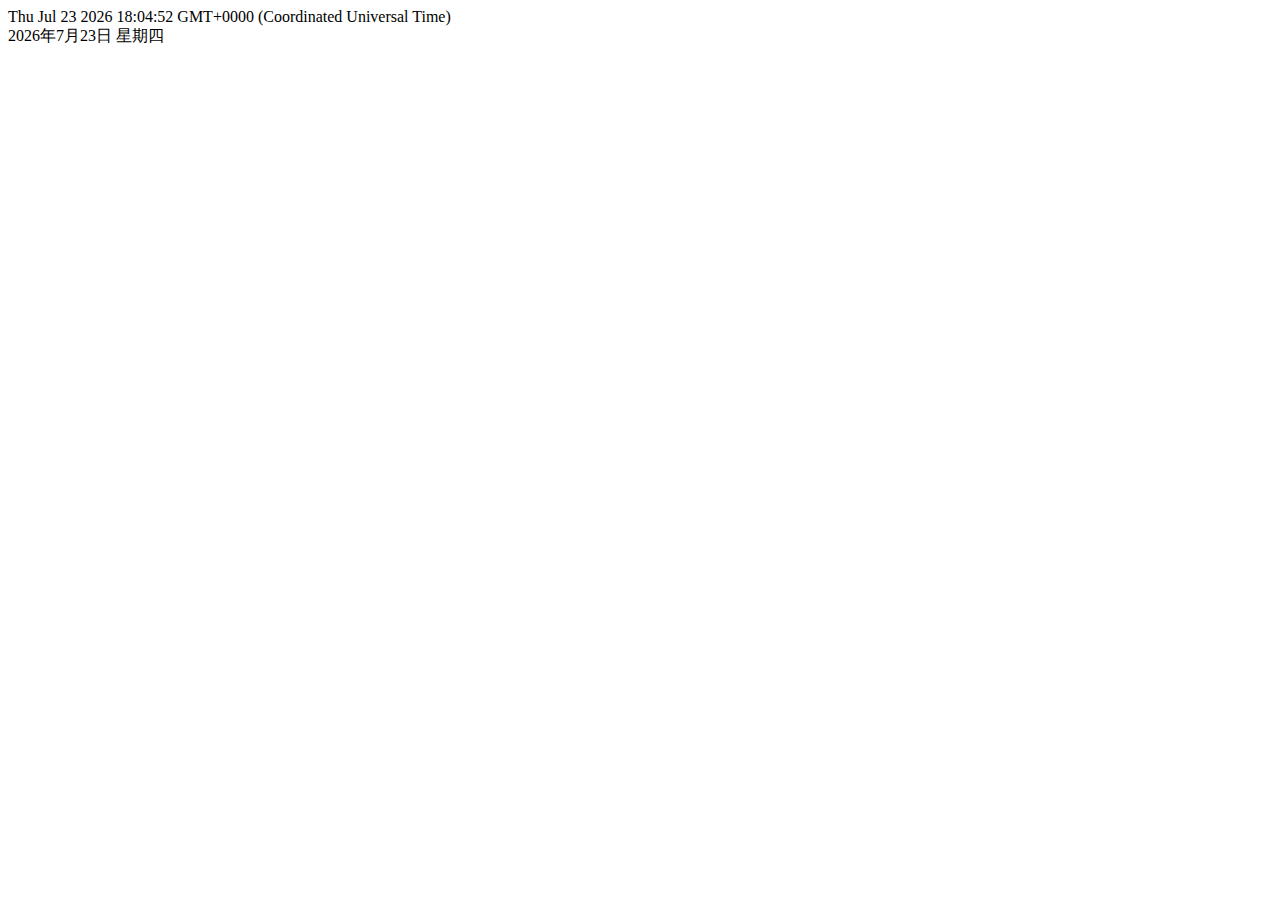
==== about_time.html @ 3811e736 "Learning_notes" ====
<!DOCTYPE html>
<html lang="en">
<head>
    <meta charset="UTF-8">
    <title>关于时间输出格式控制</title>
    <link rel="icon" href="images/title_icon.png">
    <script type="text/javascript">
        var date=new Date;
        var weekday=["星期天","星期一","星期二","星期三","星期四","星期五","星期六"];
        document.write(date+"<br/>");
        var day=date.getMonth()+1;
        var week=date.getDay();
        document.write(date.getFullYear()+"年"+day+"月"+date.getDate()+"日"+"  "+weekday[week]);
    </script>
</head>
<body>

</body>
</html>

<!--某班的成绩出来了，现在老师要把班级的成绩打印出来。

效果图:

XXXX年XX月X日 星期X--班级总分为:81
格式要求：

1、显示打印的日期。 格式为类似“XXXX年XX月XX日 星期X” 的当前的时间。

2、计算出该班级的平均分（保留整数）。

同学成绩数据如下：

"小明:87; 小花:81; 小红:97; 小天:76;小张:74;小小:94;小西:90;小伍:76;小迪:64;小曼:76"

任务
第一步：可通过javascript的日期对象来得到当前的日期。

提示:使用Date()日期对象，注意星期返回值为0-6，所以要转成文字"星期X"
第二步：一长窜的字符串不好弄，找规律后分割放到数组里更好操作哦。

第三步：分割字符串得到分数，然后求和取整。

提示：parseInt() 字符串类型转成整型。
-->
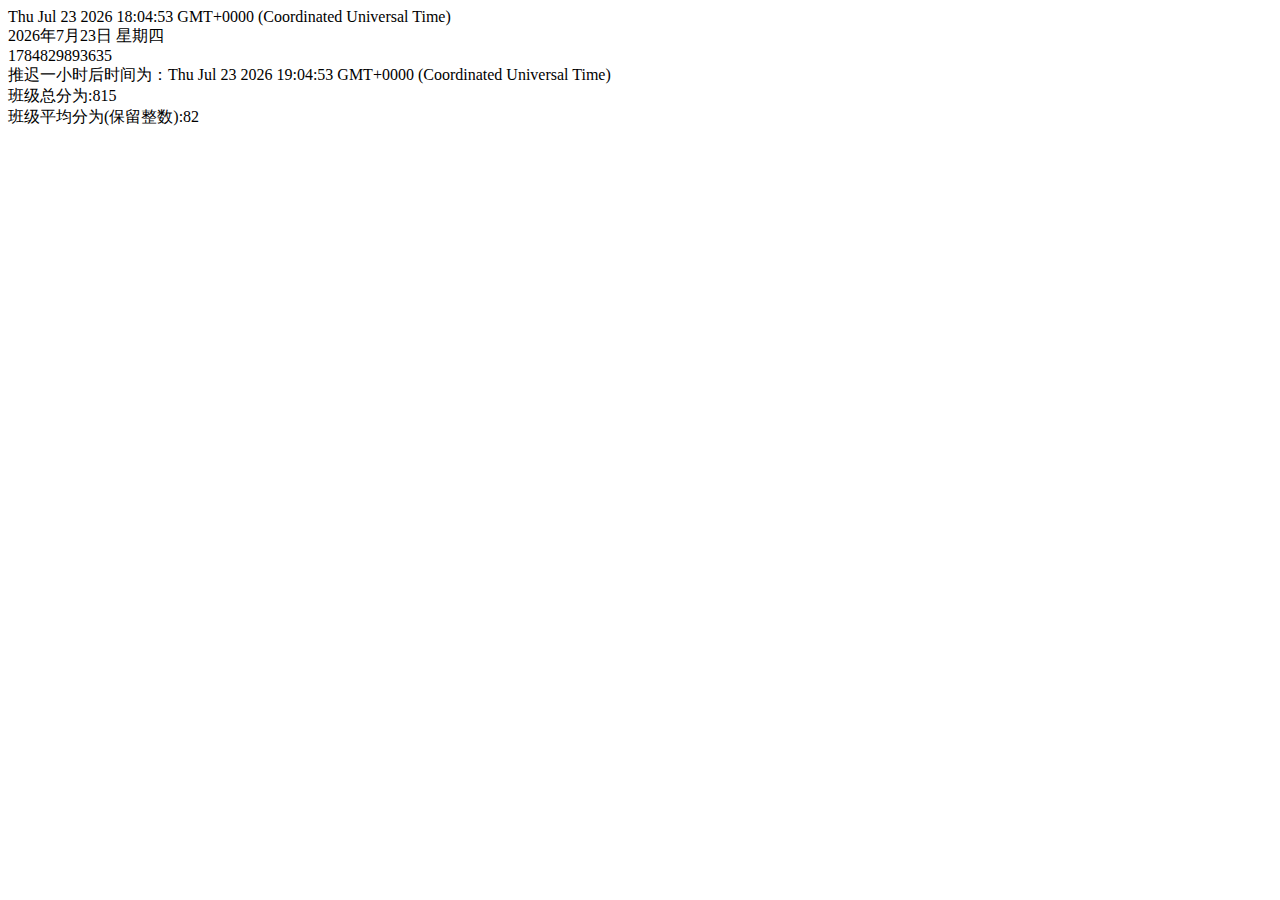
==== commit 28f0c6ed: "Learning_notes" ====
--- a/about_time.html
+++ b/about_time.html
@@ -11,6 +11,22 @@
         var day=date.getMonth()+1;
         var week=date.getDay();
         document.write(date.getFullYear()+"年"+day+"月"+date.getDate()+"日"+"  "+weekday[week]);
+        document.write("<br/>"+date.getTime()+"<br/>");         //get/setTime() 返回/设置时间，单位毫秒数，计算从 1970 年 1 月 1 日零时到日期对象所指的日期的毫秒数。
+        date.setTime(date.getTime()+60*60*1000);
+        document.write("推迟一小时后时间为："+date+"<br/>");
+        //成绩是一长窜的字符串不好处理，找规律后分割放到数组里更好操作哦
+        var scoreStr = "小明:87;小花:81;小红:97;小天:76;小张:74;小小:94;小西:90;小伍:76;小迪:64;小曼:76";
+        var scoreArr = scoreStr.split(";");
+        // document.write(scoreArr);//test
+        //从数组中将成绩撮出来，然后求和取整，并输出。
+        var score = new Array();
+        var sum = 0;
+        for (var i = 0; i < scoreArr.length; i ++) {
+            sum += parseInt(scoreArr[i].substr(scoreArr[i].indexOf(":")+1));     //parseInt的作用：解析一个字符串，并返回一个整数，很多时候，我们输入到文本框中的是字符串，需要用parseInt()函数转换为整型后才能计算
+            //document.write("<br>" + sum);//test
+        }
+        document.write("班级总分为:" + sum+"<br/>");
+        document.write("班级平均分为(保留整数):" + Math.round(sum/scoreArr.length))
     </script>
 </head>
 <body>
